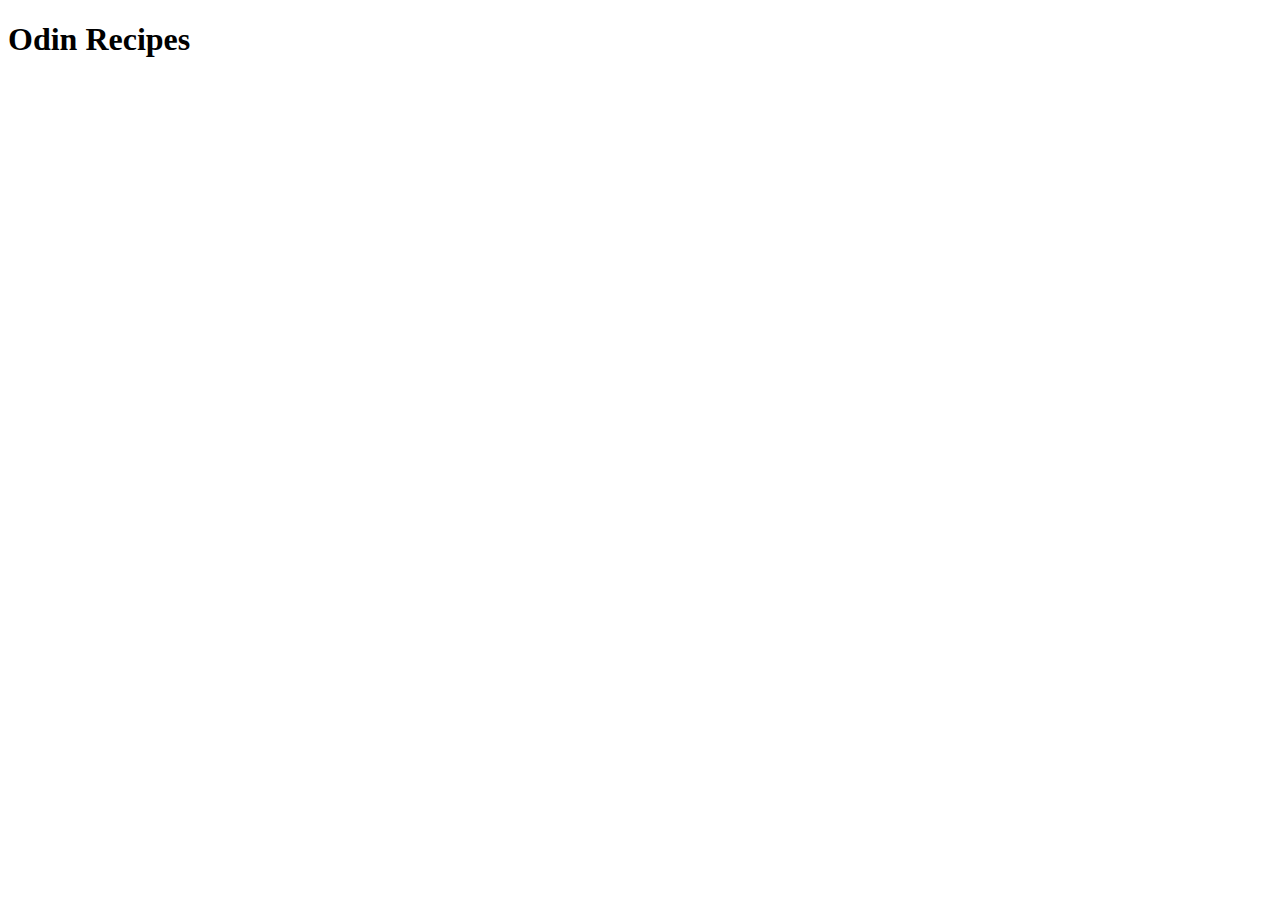
==== index.html @ 1b577240 "Upload index.html to Github" ====
<!DOCTYPE html>
<html lang="em">
    <head>
        <!-- Meta description -->
        <meta charset="utf-8">
        <title>Odin Recipes</title>
    </head>
    <body>
        <h1>Odin Recipes</h1>
    </body>
</html>
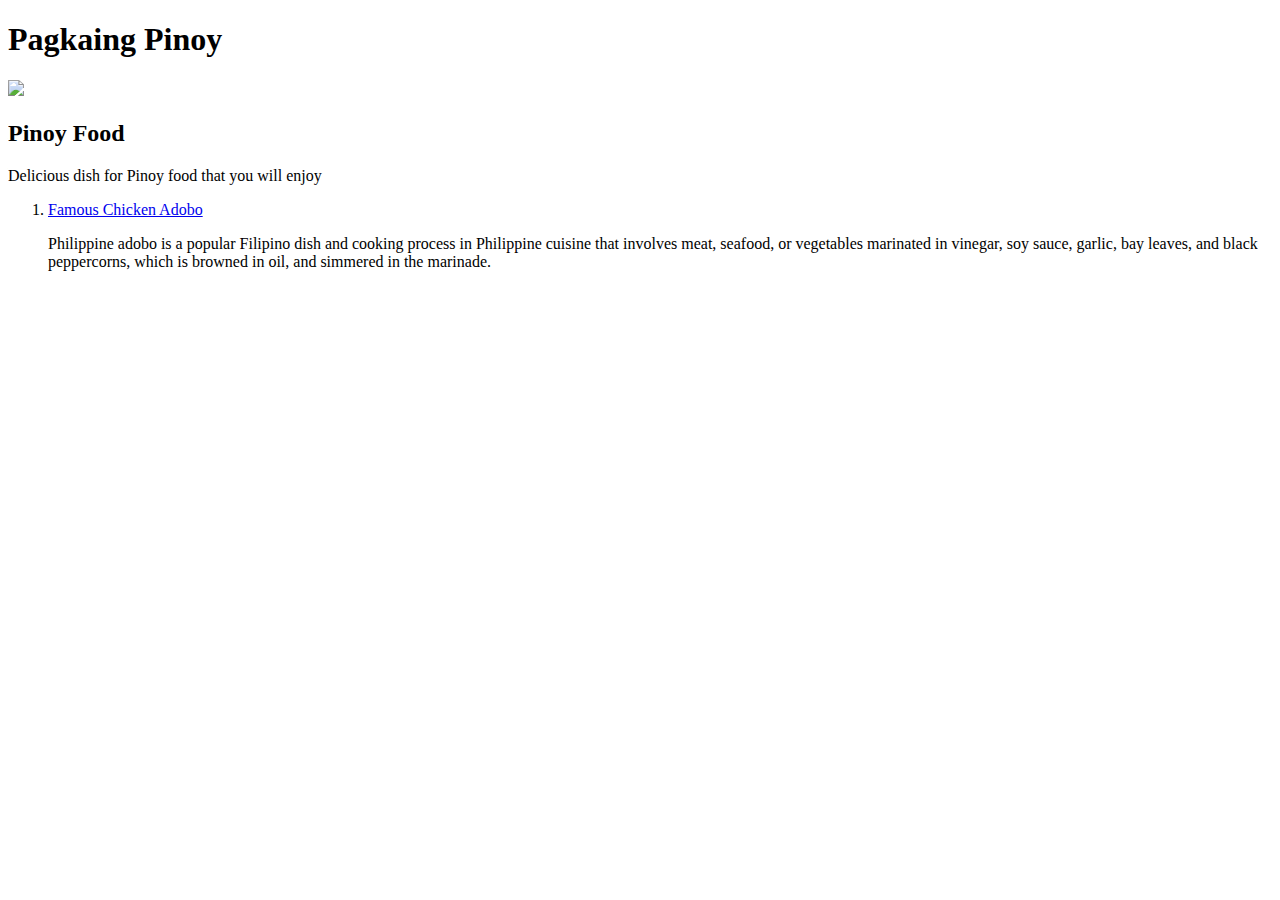
==== commit 3afeec82: "Adding 2nd Recipe #2" ====
--- a/index.html
+++ b/index.html
@@ -3,9 +3,17 @@
     <head>
         <!-- Meta description -->
         <meta charset="utf-8">
-        <title>Odin Recipes</title>
+        <title>Pagkaing Pinoy</title>
     </head>
     <body>
-        <h1>Odin Recipes</h1>
+        <h1>Pagkaing Pinoy</h1>
+        <img src="images/more-fun-philippines.jpg">
+        <h2>Pinoy Food</h2>
+        <p>Delicious dish for Pinoy food that you will enjoy</p>
+        <ol>
+            <li><a href="recipes/adobo.html">Famous Chicken Adobo</a>
+            <p>Philippine adobo is a popular Filipino dish and cooking process in Philippine cuisine that involves meat, seafood, or vegetables marinated in vinegar, soy sauce, garlic, bay leaves, and black peppercorns, which is browned in oil, and simmered in the marinade.</p>
+            </li>
+        </ol>
     </body>
 </html>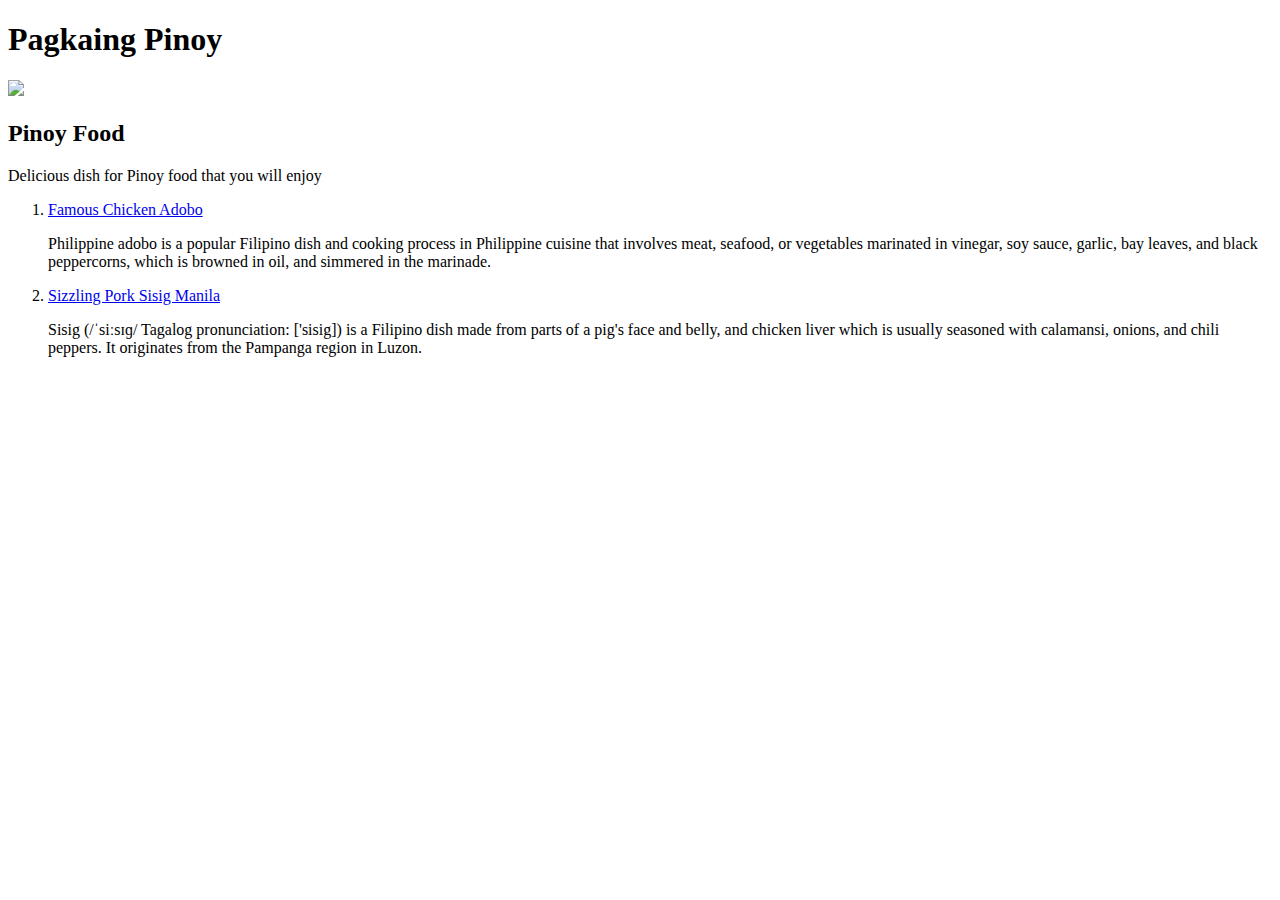
==== commit 2aa7d12c: "Added Sizziling Pork Sisig Manila with description" ====
--- a/index.html
+++ b/index.html
@@ -12,7 +12,10 @@
         <p>Delicious dish for Pinoy food that you will enjoy</p>
         <ol>
             <li><a href="recipes/adobo.html">Famous Chicken Adobo</a>
-            <p>Philippine adobo is a popular Filipino dish and cooking process in Philippine cuisine that involves meat, seafood, or vegetables marinated in vinegar, soy sauce, garlic, bay leaves, and black peppercorns, which is browned in oil, and simmered in the marinade.</p>
+                <p>Philippine adobo is a popular Filipino dish and cooking process in Philippine cuisine that involves meat, seafood, or vegetables marinated in vinegar, soy sauce, garlic, bay leaves, and black peppercorns, which is browned in oil, and simmered in the marinade.</p>
+            </li>
+            <li><a href="recipes/sisig.html">Sizzling Pork Sisig Manila</a>
+                <p>Sisig (/ˈsiːsɪɡ/ Tagalog pronunciation: ['sisig]) is a Filipino dish made from parts of a pig's face and belly, and chicken liver which is usually seasoned with calamansi, onions, and chili peppers. It originates from the Pampanga region in Luzon.</p>
             </li>
         </ol>
     </body>
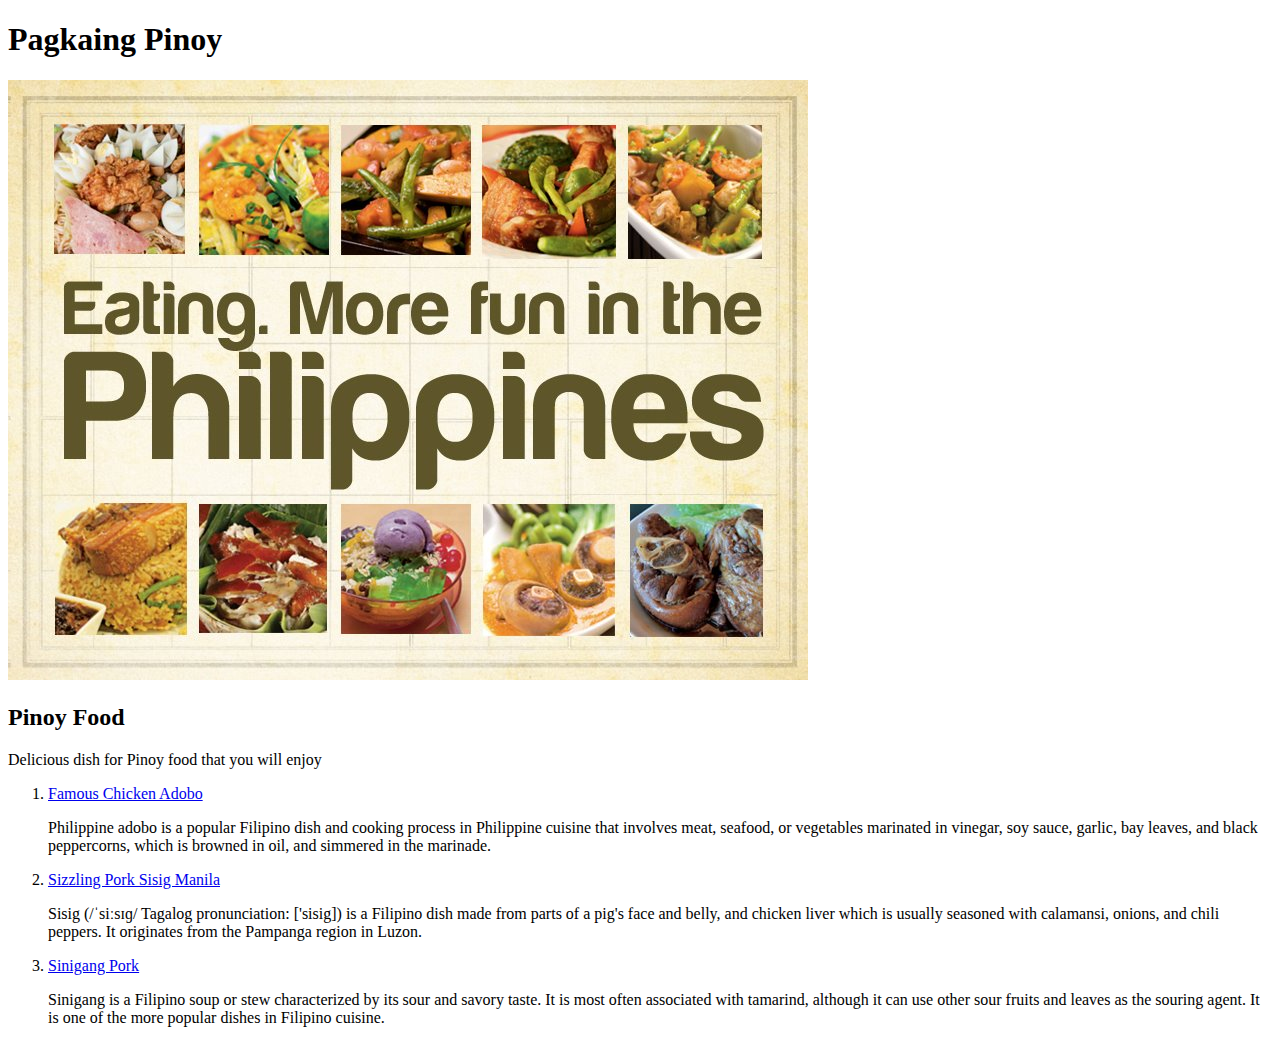
==== commit 4d297490: "Add HTML sinigang.html" ====
--- a/index.html
+++ b/index.html
@@ -17,6 +17,10 @@
             <li><a href="recipes/sisig.html">Sizzling Pork Sisig Manila</a>
                 <p>Sisig (/ˈsiːsɪɡ/ Tagalog pronunciation: ['sisig]) is a Filipino dish made from parts of a pig's face and belly, and chicken liver which is usually seasoned with calamansi, onions, and chili peppers. It originates from the Pampanga region in Luzon.</p>
             </li>
+            <li><a href="recipes/sinigang.html">Sinigang Pork</a>
+                <p>Sinigang is a Filipino soup or stew characterized by its sour and savory taste. It is most often associated with tamarind, although it can use other sour fruits and leaves as the souring agent. It is one of the more popular dishes in Filipino cuisine.</p>
+
+            </li>
         </ol>
     </body>
 </html>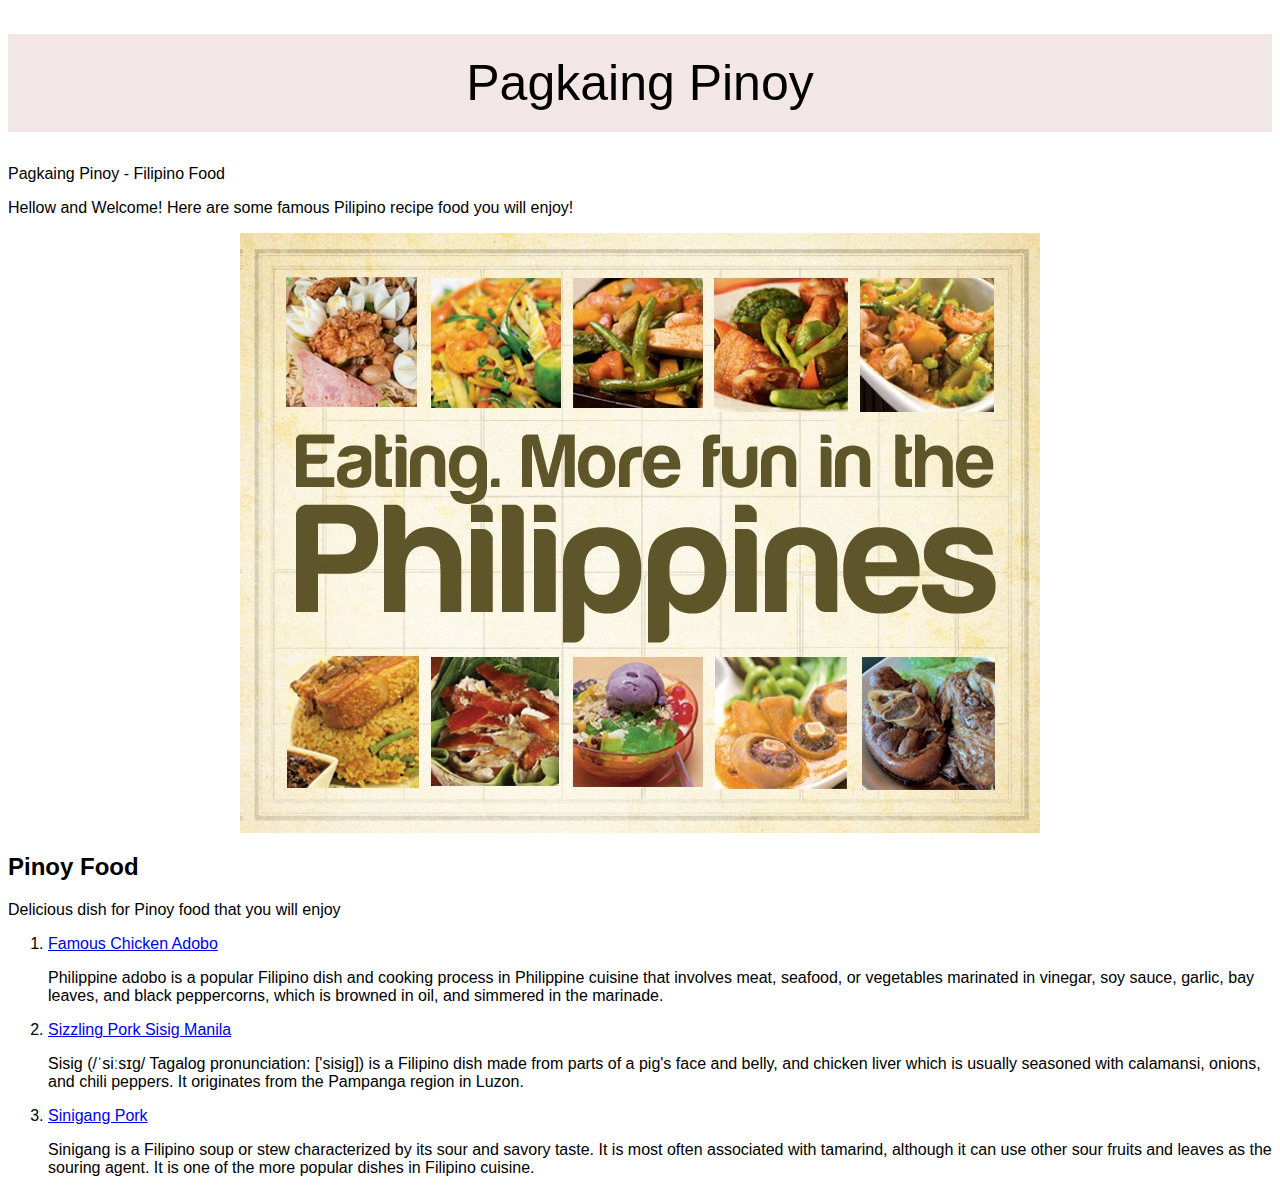
==== commit 8dde25cc: "Push" ====
--- a/index.html
+++ b/index.html
@@ -3,24 +3,27 @@
     <head>
         <!-- Meta description -->
         <meta charset="utf-8">
+        <link rel="stylesheet" href="/css/index.css">
         <title>Pagkaing Pinoy</title>
     </head>
     <body>
         <h1>Pagkaing Pinoy</h1>
-        <img src="images/more-fun-philippines.jpg">
-        <h2>Pinoy Food</h2>
-        <p>Delicious dish for Pinoy food that you will enjoy</p>
-        <ol>
-            <li><a href="recipes/adobo.html">Famous Chicken Adobo</a>
-                <p>Philippine adobo is a popular Filipino dish and cooking process in Philippine cuisine that involves meat, seafood, or vegetables marinated in vinegar, soy sauce, garlic, bay leaves, and black peppercorns, which is browned in oil, and simmered in the marinade.</p>
-            </li>
-            <li><a href="recipes/sisig.html">Sizzling Pork Sisig Manila</a>
-                <p>Sisig (/ˈsiːsɪɡ/ Tagalog pronunciation: ['sisig]) is a Filipino dish made from parts of a pig's face and belly, and chicken liver which is usually seasoned with calamansi, onions, and chili peppers. It originates from the Pampanga region in Luzon.</p>
-            </li>
-            <li><a href="recipes/sinigang.html">Sinigang Pork</a>
-                <p>Sinigang is a Filipino soup or stew characterized by its sour and savory taste. It is most often associated with tamarind, although it can use other sour fruits and leaves as the souring agent. It is one of the more popular dishes in Filipino cuisine.</p>
+            <p class="head">Pagkaing Pinoy - Filipino Food</p>
+            <p class="descript">Hellow and Welcome! Here are some famous Pilipino recipe food you will enjoy!</p>
+                <img class="pagkain-fun" src="images/more-fun-philippines.jpg" alt="It's more fun in the Philippines">
+            <h2>Pinoy Food</h2>
+                <p>Delicious dish for Pinoy food that you will enjoy</p>
+                    <ol>
+                        <li><a href="recipes/adobo.html">Famous Chicken Adobo</a>
+                            <p>Philippine adobo is a popular Filipino dish and cooking process in Philippine cuisine that involves meat, seafood, or vegetables marinated in vinegar, soy sauce, garlic, bay leaves, and black peppercorns, which is browned in oil, and simmered in the marinade.</p>
+                                </li>
+                        <li><a href="recipes/sisig.html">Sizzling Pork Sisig Manila</a>
+                            <p>Sisig (/ˈsiːsɪɡ/ Tagalog pronunciation: ['sisig]) is a Filipino dish made from parts of a pig's face and belly, and chicken liver which is usually seasoned with calamansi, onions, and chili peppers. It originates from the Pampanga region in Luzon.</p>
+                                </li>
+                        <li><a href="recipes/sinigang.html">Sinigang Pork</a>
+                            <p>Sinigang is a Filipino soup or stew characterized by its sour and savory taste. It is most often associated with tamarind, although it can use other sour fruits and leaves as the souring agent. It is one of the more popular dishes in Filipino cuisine.</p>
 
-            </li>
-        </ol>
+                                </li>
+                    </ol>
     </body>
 </html>--- a/css/index.css
+++ b/css/index.css
@@ -0,0 +1,16 @@
+body{
+ font-family: Impact, Haettenschweiler, 'Arial Narrow Bold', sans-serif;
+}
+
+h1{
+    text-align: center;
+    background-color: rgb(243, 230, 230);
+    font-weight: 100;
+    font-size: 50px;
+    padding: 20px;
+}
+img.pagkain-fun{
+   display: block;
+   margin-left: auto;
+   margin-right: auto;
+}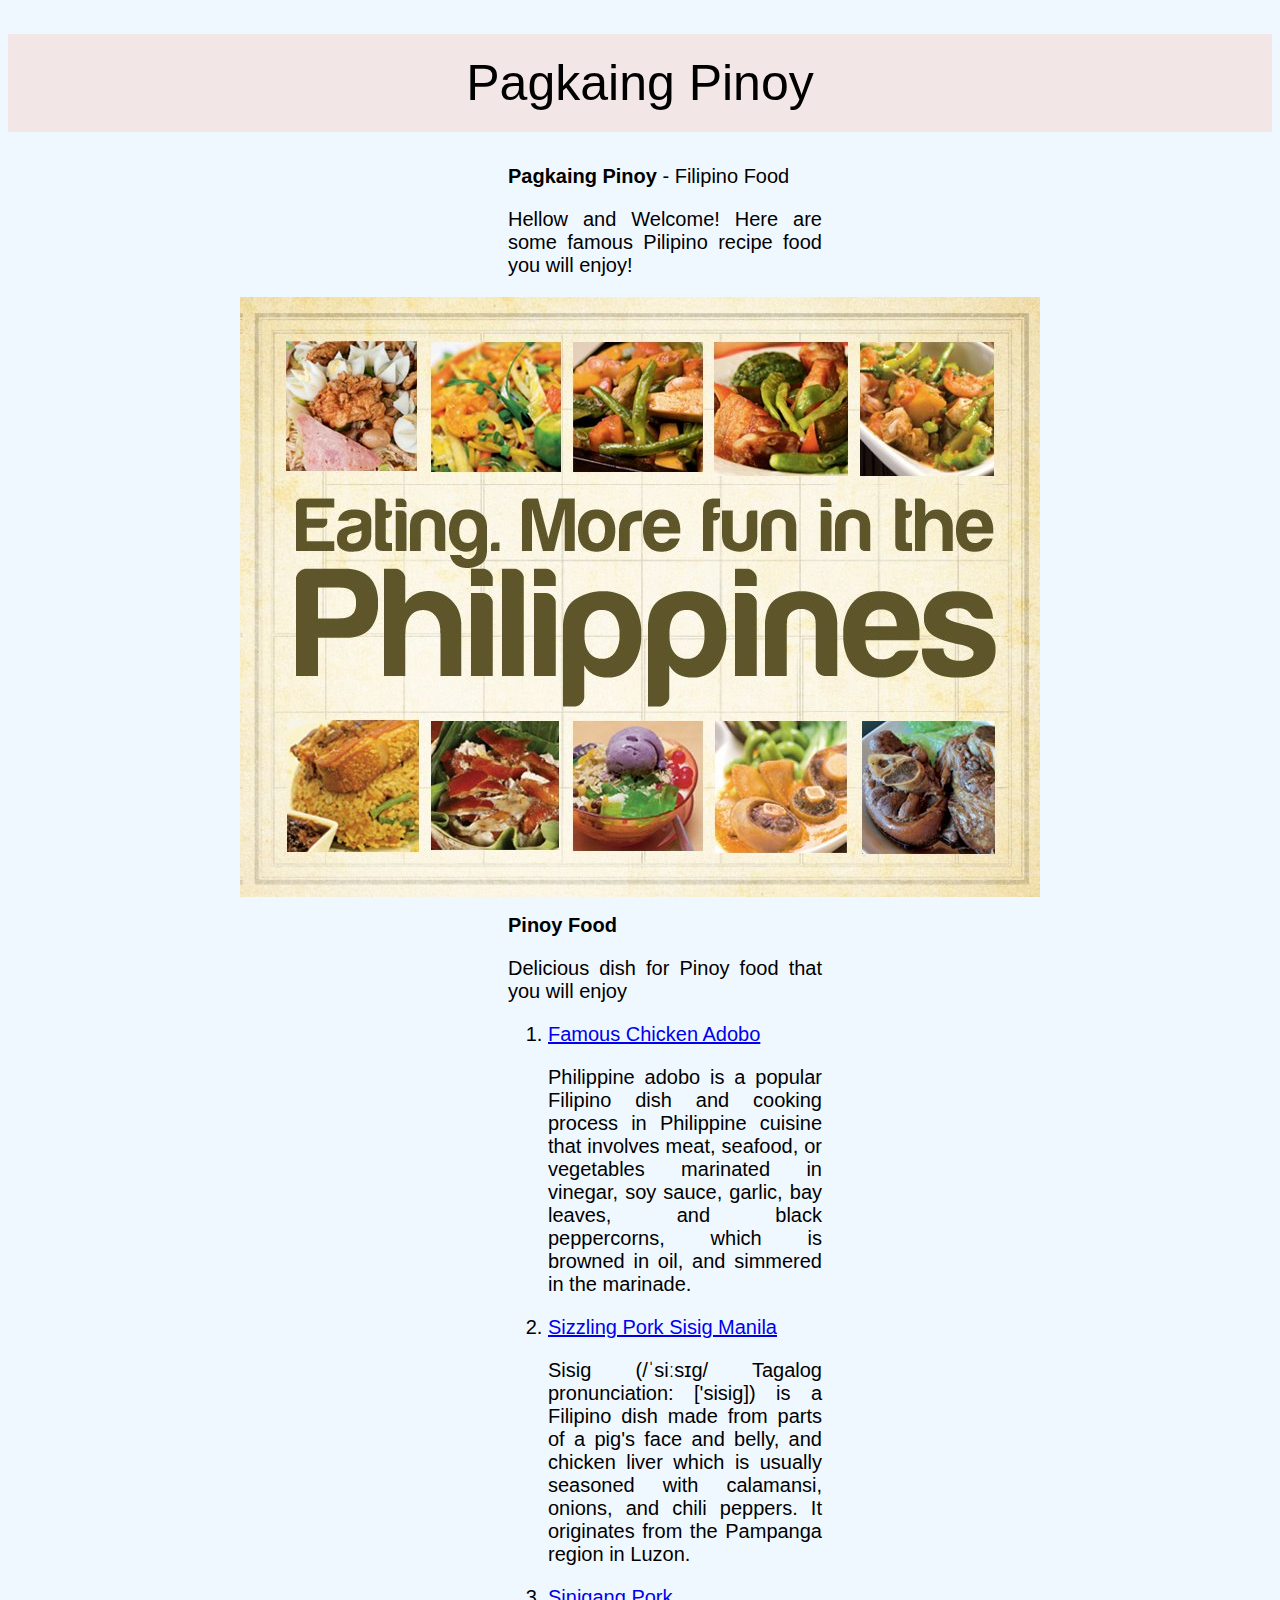
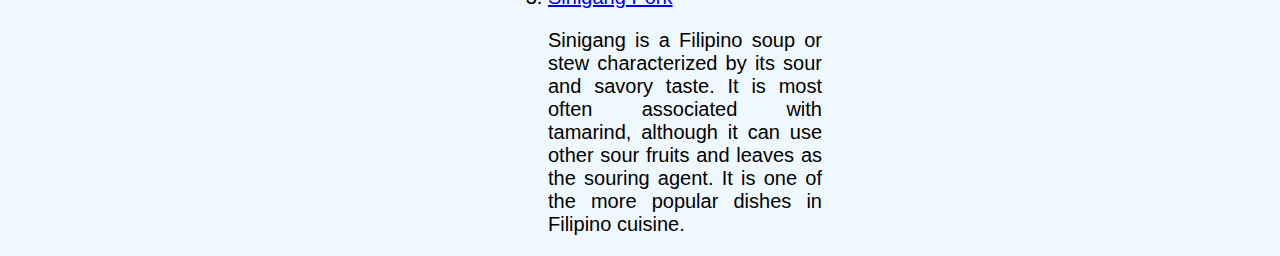
==== commit dbb5803f: "Edited index files" ====
--- a/index.html
+++ b/index.html
@@ -8,11 +8,11 @@
     </head>
     <body>
         <h1>Pagkaing Pinoy</h1>
-            <p class="head">Pagkaing Pinoy - Filipino Food</p>
-            <p class="descript">Hellow and Welcome! Here are some famous Pilipino recipe food you will enjoy!</p>
+            <p class="head part"><span>Pagkaing Pinoy</span> - Filipino Food</p>
+            <p class="descript part">Hellow and Welcome! Here are some famous Pilipino recipe food you will enjoy!</p>
                 <img class="pagkain-fun" src="images/more-fun-philippines.jpg" alt="It's more fun in the Philippines">
-            <h2>Pinoy Food</h2>
-                <p>Delicious dish for Pinoy food that you will enjoy</p>
+            <h2 class="part2">Pinoy Food</h2>
+                <p class="part2">Delicious dish for Pinoy food that you will enjoy</p>
                     <ol>
                         <li><a href="recipes/adobo.html">Famous Chicken Adobo</a>
                             <p>Philippine adobo is a popular Filipino dish and cooking process in Philippine cuisine that involves meat, seafood, or vegetables marinated in vinegar, soy sauce, garlic, bay leaves, and black peppercorns, which is browned in oil, and simmered in the marinade.</p>
--- a/css/index.css
+++ b/css/index.css
@@ -1,5 +1,6 @@
 body{
  font-family: Impact, Haettenschweiler, 'Arial Narrow Bold', sans-serif;
+ background-color:aliceblue;
 }
 
 h1{
@@ -13,4 +14,15 @@
    display: block;
    margin-left: auto;
    margin-right: auto;
+}
+p.part,ol,.part2{
+    font-size: 20px;
+    margin-left: 500px;
+    margin-right: 450px;
+    text-align: justify;
+
+}
+span{
+    font-weight: bold;
+
 }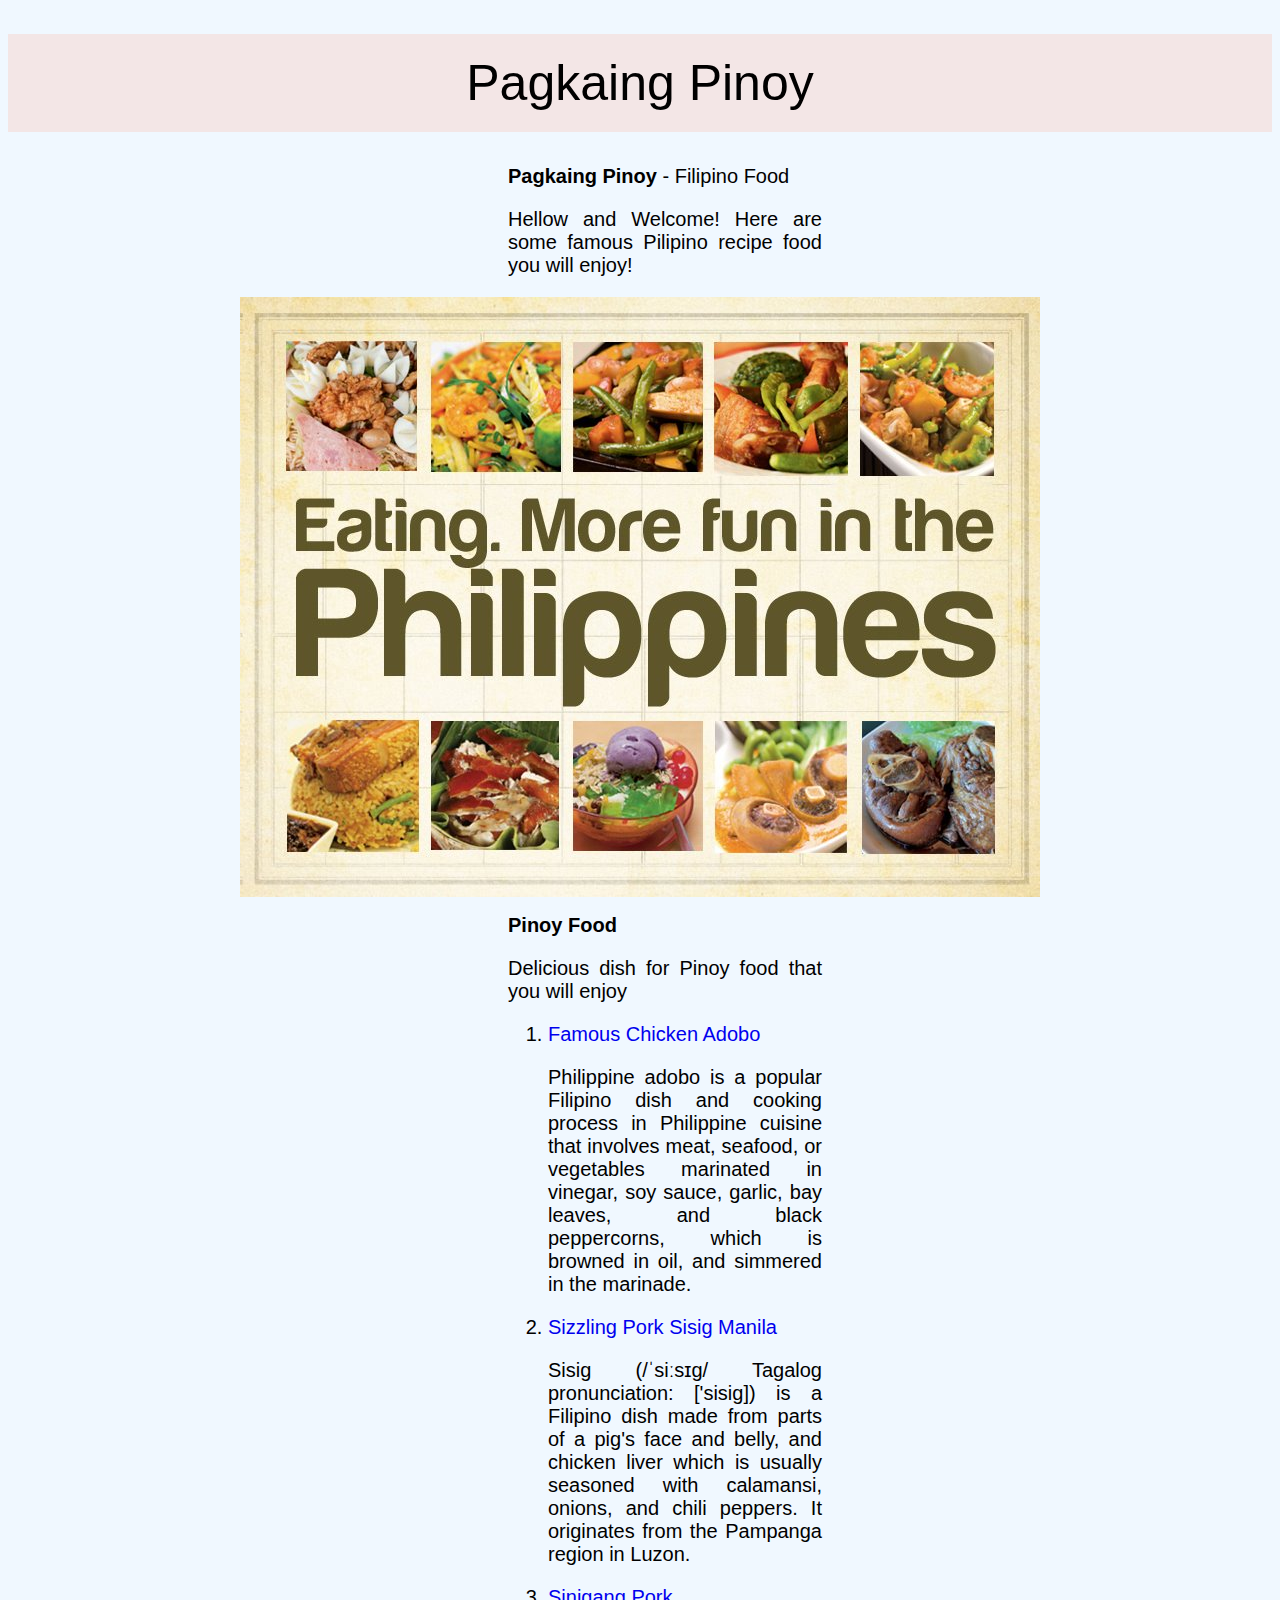
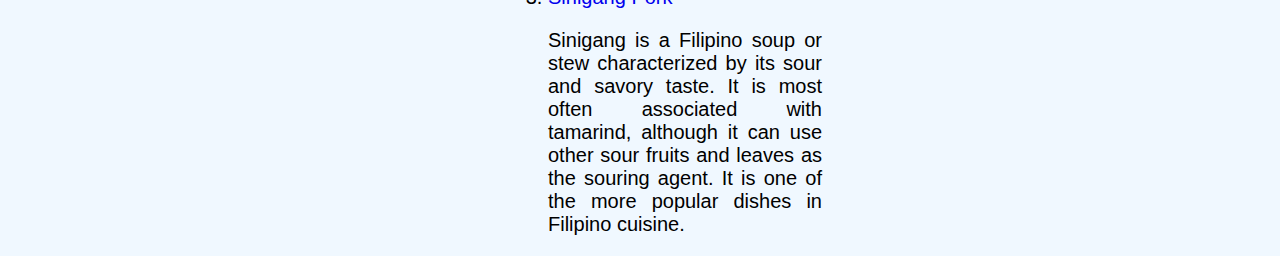
==== commit ccd98ecb: "try again" ====
--- a/index.html
+++ b/index.html
@@ -14,7 +14,7 @@
             <h2 class="part2">Pinoy Food</h2>
                 <p class="part2">Delicious dish for Pinoy food that you will enjoy</p>
                     <ol>
-                        <li><a href="recipes/adobo.html">Famous Chicken Adobo</a>
+                        <li><a href="recipes/adobo.html" >Famous Chicken Adobo</a>
                             <p>Philippine adobo is a popular Filipino dish and cooking process in Philippine cuisine that involves meat, seafood, or vegetables marinated in vinegar, soy sauce, garlic, bay leaves, and black peppercorns, which is browned in oil, and simmered in the marinade.</p>
                                 </li>
                         <li><a href="recipes/sisig.html">Sizzling Pork Sisig Manila</a>
--- a/css/index.css
+++ b/css/index.css
@@ -25,4 +25,8 @@
 span{
     font-weight: bold;
 
+}
+a{
+    text-decoration: none;
+
 }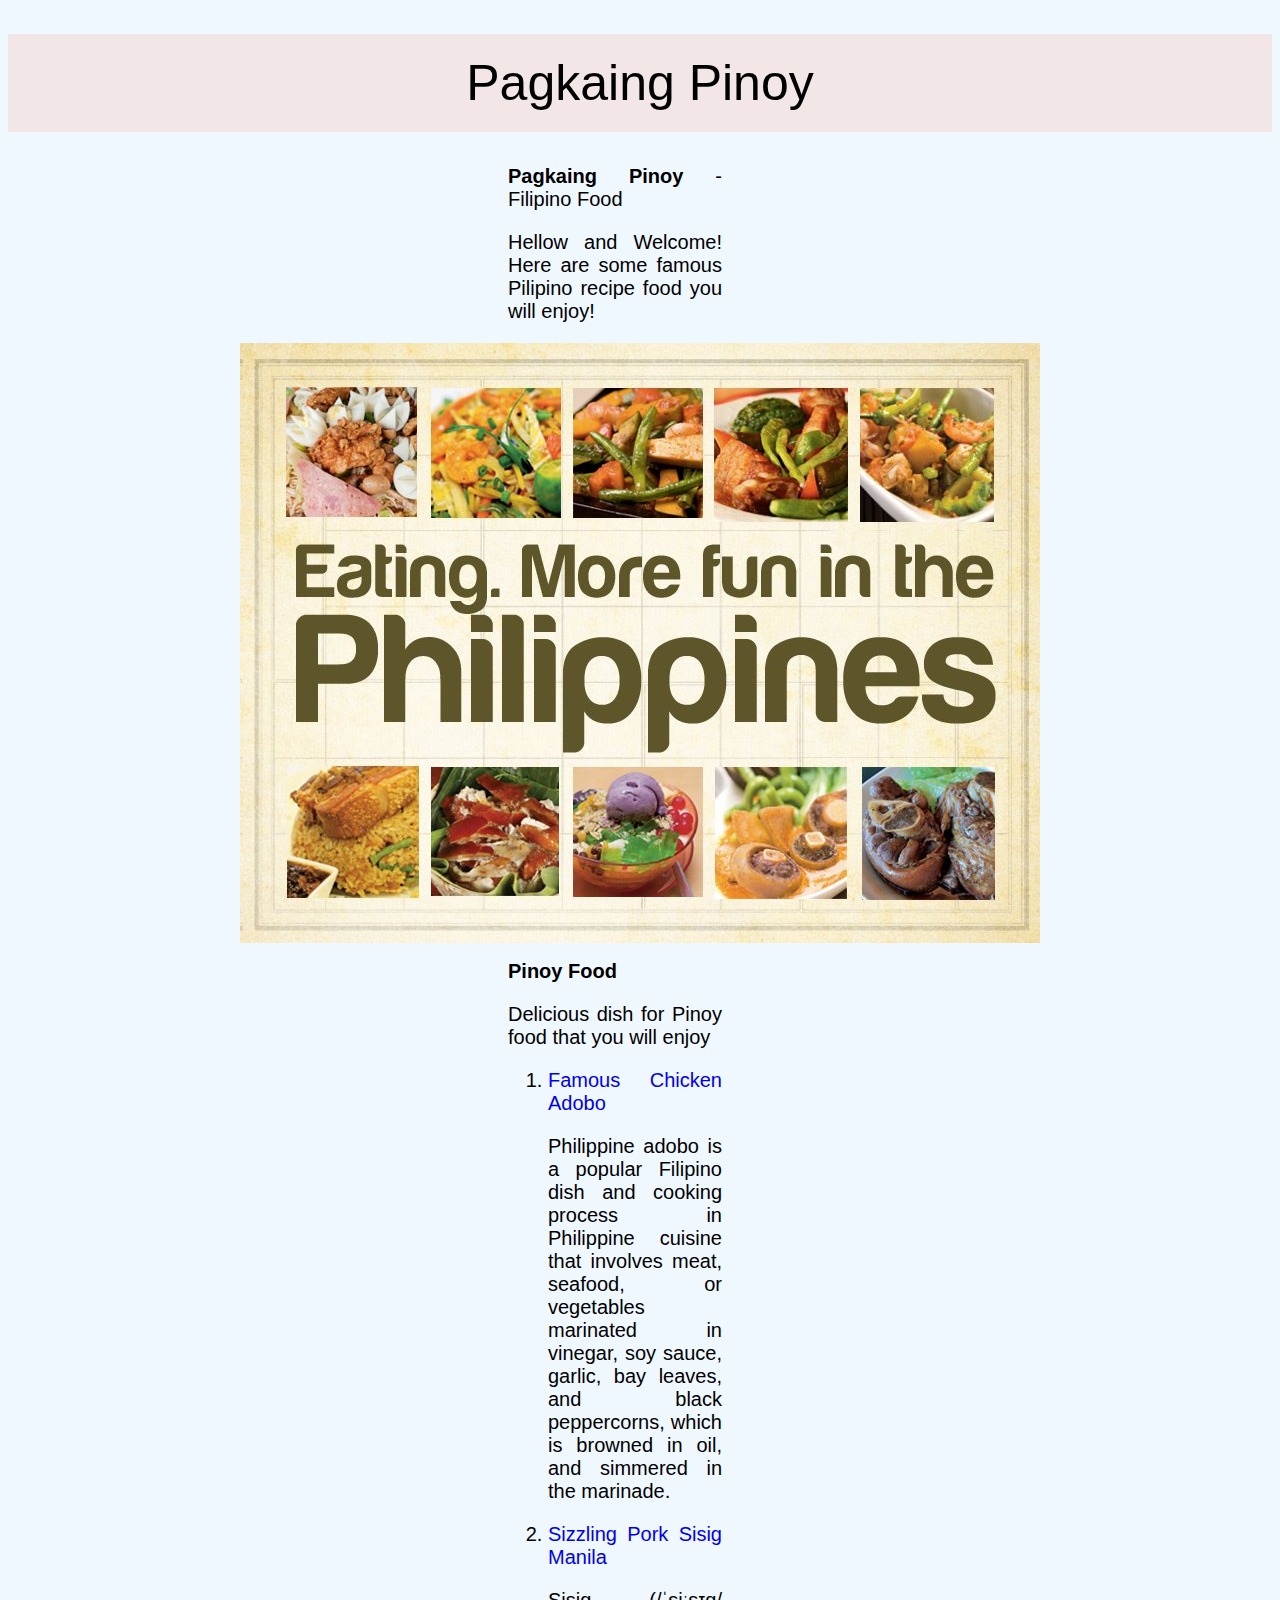
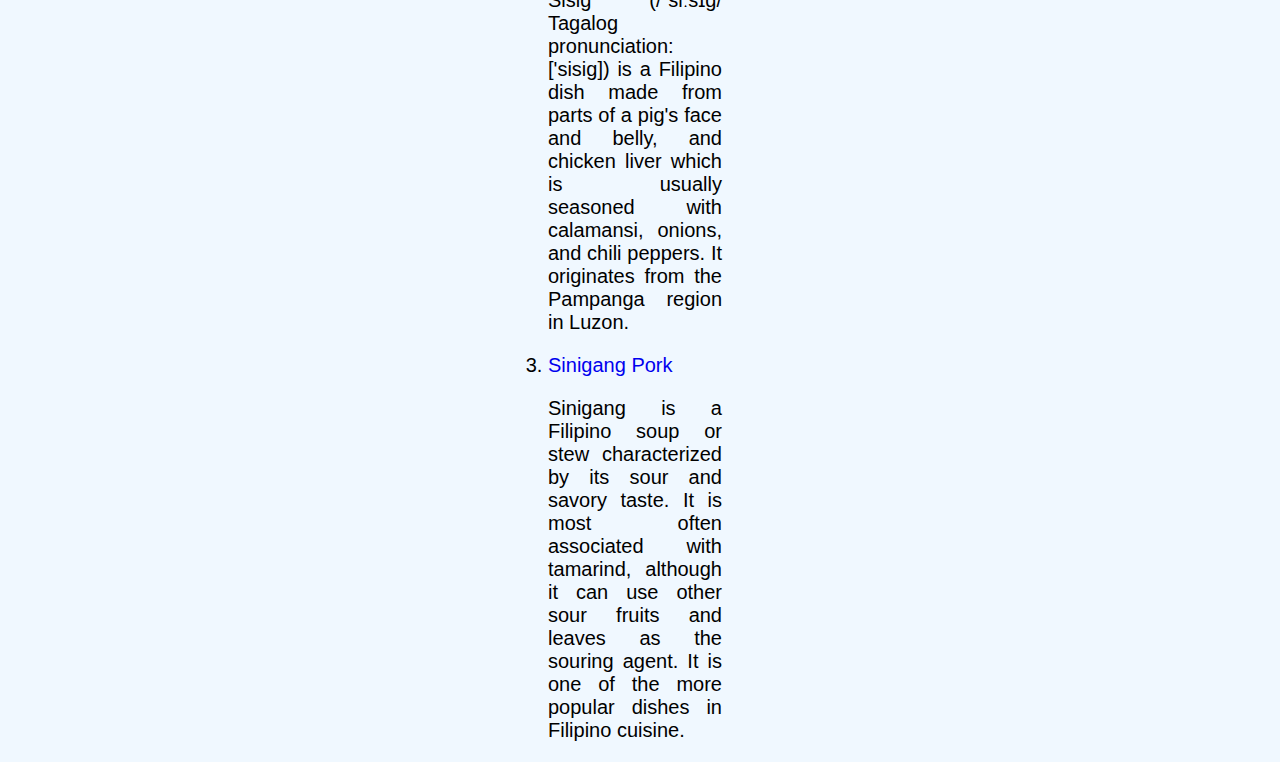
==== commit ca437fa7: "Removing /, testing for deployment" ====
--- a/index.html
+++ b/index.html
@@ -3,7 +3,7 @@
     <head>
         <!-- Meta description -->
         <meta charset="utf-8">
-        <link rel="stylesheet" href="/css/index.css">
+        <link rel="stylesheet" href="css/index.css">
         <title>Pagkaing Pinoy</title>
     </head>
     <body>
--- a/css/index.css
+++ b/css/index.css
@@ -18,7 +18,7 @@
 p.part,ol,.part2{
     font-size: 20px;
     margin-left: 500px;
-    margin-right: 450px;
+    margin-right: 550px;
     text-align: justify;
 
 }
